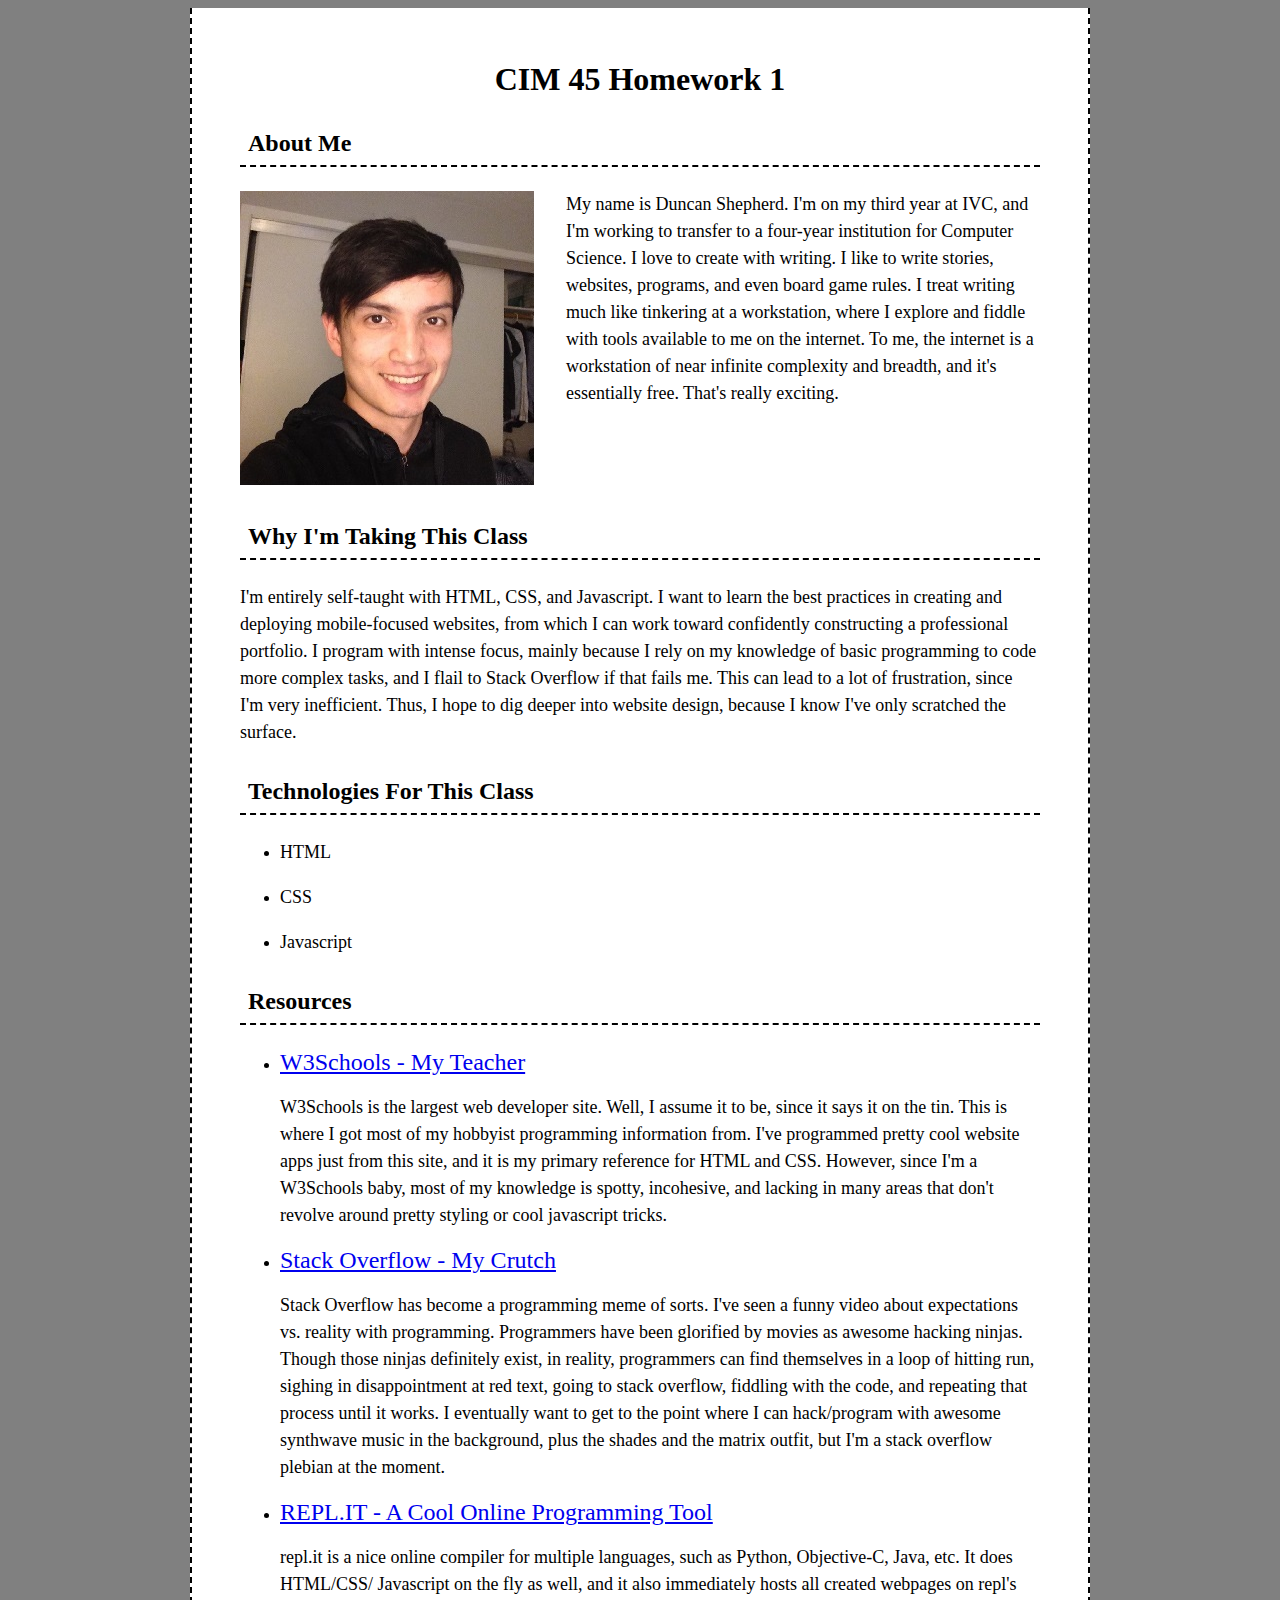
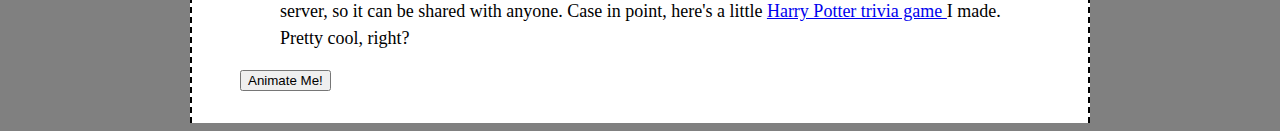
==== Homework1A/index.html @ 3a86ac91 "Add files via upload" ====
<!doctype html>
<html lang = "en">
	<head>
		<meta charset = "utf-8">
		<title>CIM 45 Student Intro</title>
		<link href="style.css" rel = "stylesheet" type = "text/css" />
        
        <script src="http://ajax.googleapis.com/ajax/libs/jquery/1.11.1/jquery.min.js"></script>
        <script>
            $(document).ready(function(){
                $("#anim_button").click(function(){
                    var h = $("#mainHeader");
                    h.animate(
                        {
                            fontSize: '+=32px'
                        }, 4500
                    );
                    
                    h.animate(
                        {
                            fontSize: '-=32px',
                        }, 250
                    );

                    h.css("color", "blue");

                    $("#profile").css(
                        "border", "6px blue solid"
                    );
                });
            });
        </script>
    
    
    </head>
	
	<body>
		<div>
			<header>
				<h1 id = "mainHeader">CIM 45 Homework 1</h1>
			</header>
			
			<article>
				<h3>About Me</h3>
				<img id = "profile" src = "profile.jpg" alt = ""/>
				<p> My name is Duncan Shepherd. I'm on my third year at IVC,
				and I'm working to transfer to a four-year institution for 
				Computer Science. I love to create with writing. I like to write
				stories, websites, programs, and even board game rules. I treat
				writing much like tinkering at a workstation, where I explore
				and fiddle with tools available to me on the internet. To me,
				the internet is a workstation of near infinite complexity
				and breadth, and it's essentially free. That's really exciting.</p>
			</article>
			
			<h3>Why I'm Taking This Class</h3>
			<p>I'm entirely self-taught with HTML, CSS, and Javascript. I want
			to learn the best practices in creating and deploying mobile-focused
			websites, from which I can work toward confidently constructing a
			professional portfolio. I program with intense focus, mainly
			because I rely on my knowledge of basic programming to code more
			complex tasks, and I flail to Stack Overflow if that fails me.
			This can lead to a lot of frustration, since I'm very inefficient.
			Thus, I hope to dig deeper into website design, because I know 
			I've only scratched the surface.</p>
			
			<h3>Technologies For This Class</h3>
			<ul>
				<li><p>HTML</p></li>
				<li><p>CSS</p></li>
				<li><p>Javascript</p></li>
			</ul>
			
			<h3>Resources</h3>
			<ul>
				<li>
					<a href = "https://www.w3schools.com" target = "_blank">
						W3Schools - My Teacher
					</a>
					<aside>
						<p>W3Schools is the largest web developer site. Well,
						I assume it to be, since it says it on the tin.
						This is where I got most of my hobbyist programming
						information from. I've programmed pretty cool website
						apps just from this site, and it is my primary reference
						for HTML and CSS. However, since I'm a W3Schools baby, most
						of my knowledge is spotty, incohesive, and lacking in many
						areas that don't revolve around pretty styling or cool
						javascript tricks.</p>
					</aside>
						
				</li>
				<li>
					<a href = "https://stackoverflow.com" target = "_blank">
						Stack Overflow - My Crutch
					</a>
					<aside>
						<p>Stack Overflow has become a programming meme of sorts.
						I've seen a funny video about expectations vs. reality with
						programming. Programmers have been glorified by movies as
						awesome hacking ninjas. Though those ninjas definitely exist,
						in reality, programmers	can find themselves in a loop of 
						hitting run, sighing in disappointment at red text, going
						to stack overflow, fiddling	with the code, and repeating 
						that process until it works. I eventually want to get to
						the point where I can hack/program with awesome synthwave
						music in the background, plus the shades and the matrix outfit,
						but I'm a stack overflow plebian at the moment.</p>
					</aside>
				</li>
				<li>
					<a href = "https://repl.it/" target = "_blank">
						REPL.IT - A Cool Online Programming Tool
					</a>
					<aside>
						<p> repl.it is a nice online compiler for multiple languages,
						such as Python, Objective-C, Java, etc. It does HTML/CSS/
						Javascript on the fly as well, and it also immediately hosts
						all created webpages on repl's server, so it can be shared with
						anyone. Case in point, here's a little 
						<a href = "https://harrypottertrivia--makreth.repl.co" target = "_blank">
							Harry Potter trivia game
						</a>
						I made. Pretty cool, right?
						
					</aside>
				</li>
            </ul>

            <footer>
                <button id = "anim_button">Animate Me!</button>
            </footer>
        </div>
        
	</body>
</html>
---- Homework1A/style.css ----
body{
	background-color: grey;
}

img{
	box-sizing: border-box;
}

div{
	padding-top: 32px;
	padding-bottom: 32px;
	background-color: white;
	width: 800px;
	margin: auto;
	border-left: 2px dashed black;
	border-right: 2px dashed black;
	padding-left: 48px;
	padding-right: 48px;
}

p{
	font-size: 18px;
	line-height: 1.5;
}

h1{
	text-align: center;
	font-size: 32px;
}

h3{
	border-bottom: 2px dashed black;
	padding: 8px;
	font-size: 24px;
}

article{
	box-sizing: border-box;	
}

article > img{
	float: left;
	margin-right: 32px;
}

article > p{
	height: 300px;
}

li > a{
	font-size: 24px;
}
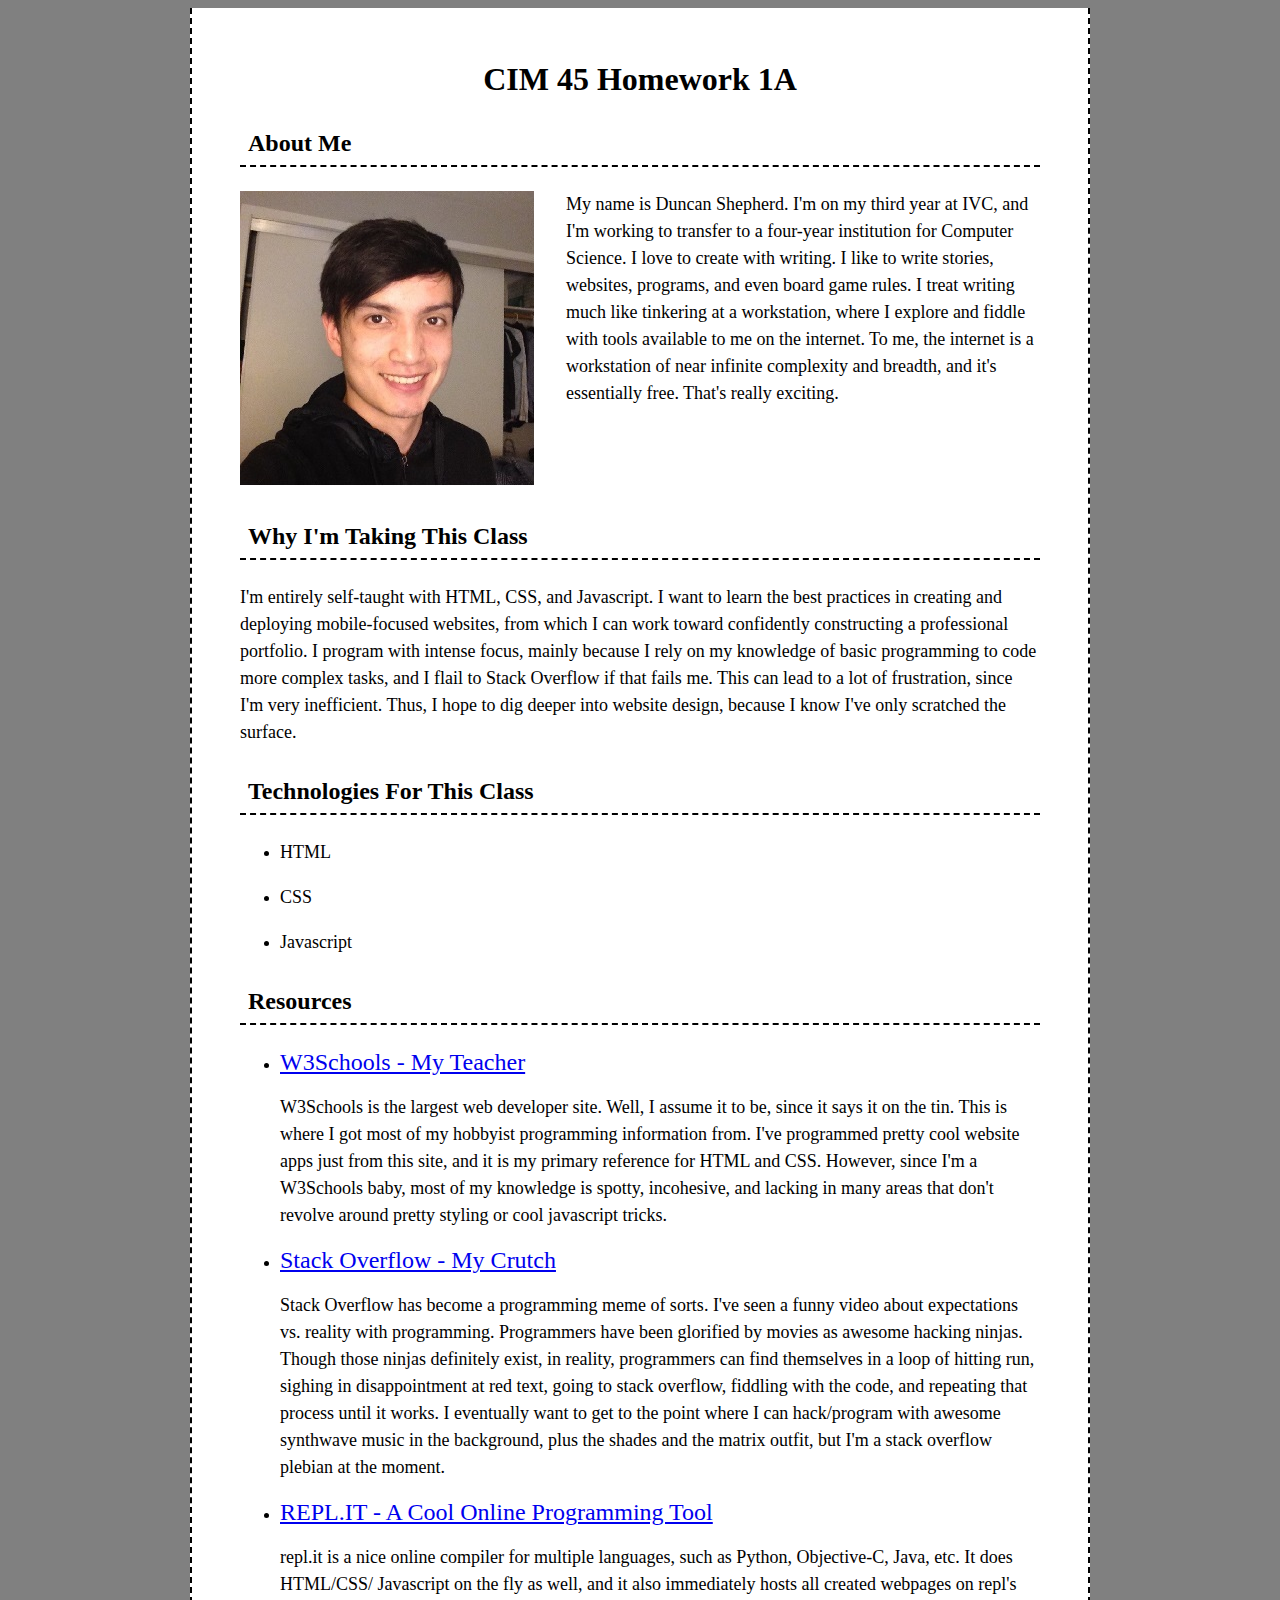
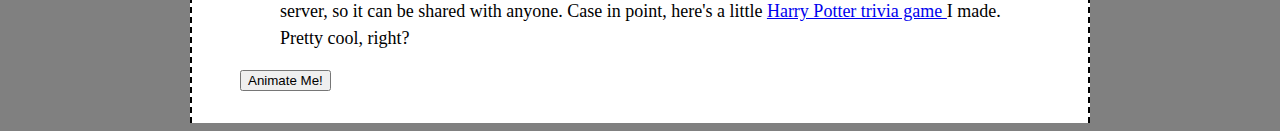
==== commit 1bb62216: "Add files via upload" ====
--- a/Homework1A/index.html
+++ b/Homework1A/index.html
@@ -5,7 +5,7 @@
 		<title>CIM 45 Student Intro</title>
 		<link href="style.css" rel = "stylesheet" type = "text/css" />
         
-        <script src="http://ajax.googleapis.com/ajax/libs/jquery/1.11.1/jquery.min.js"></script>
+        <script src="jquery-3.3.1.min"></script>
         <script>
             $(document).ready(function(){
                 $("#anim_button").click(function(){
@@ -15,7 +15,7 @@
                             fontSize: '+=32px'
                         }, 4500
                     );
-                    
+
                     h.animate(
                         {
                             fontSize: '-=32px',
@@ -37,7 +37,7 @@
 	<body>
 		<div>
 			<header>
-				<h1 id = "mainHeader">CIM 45 Homework 1</h1>
+				<h1 id = "mainHeader">CIM 45 Homework 1A</h1>
 			</header>
 			
 			<article>
